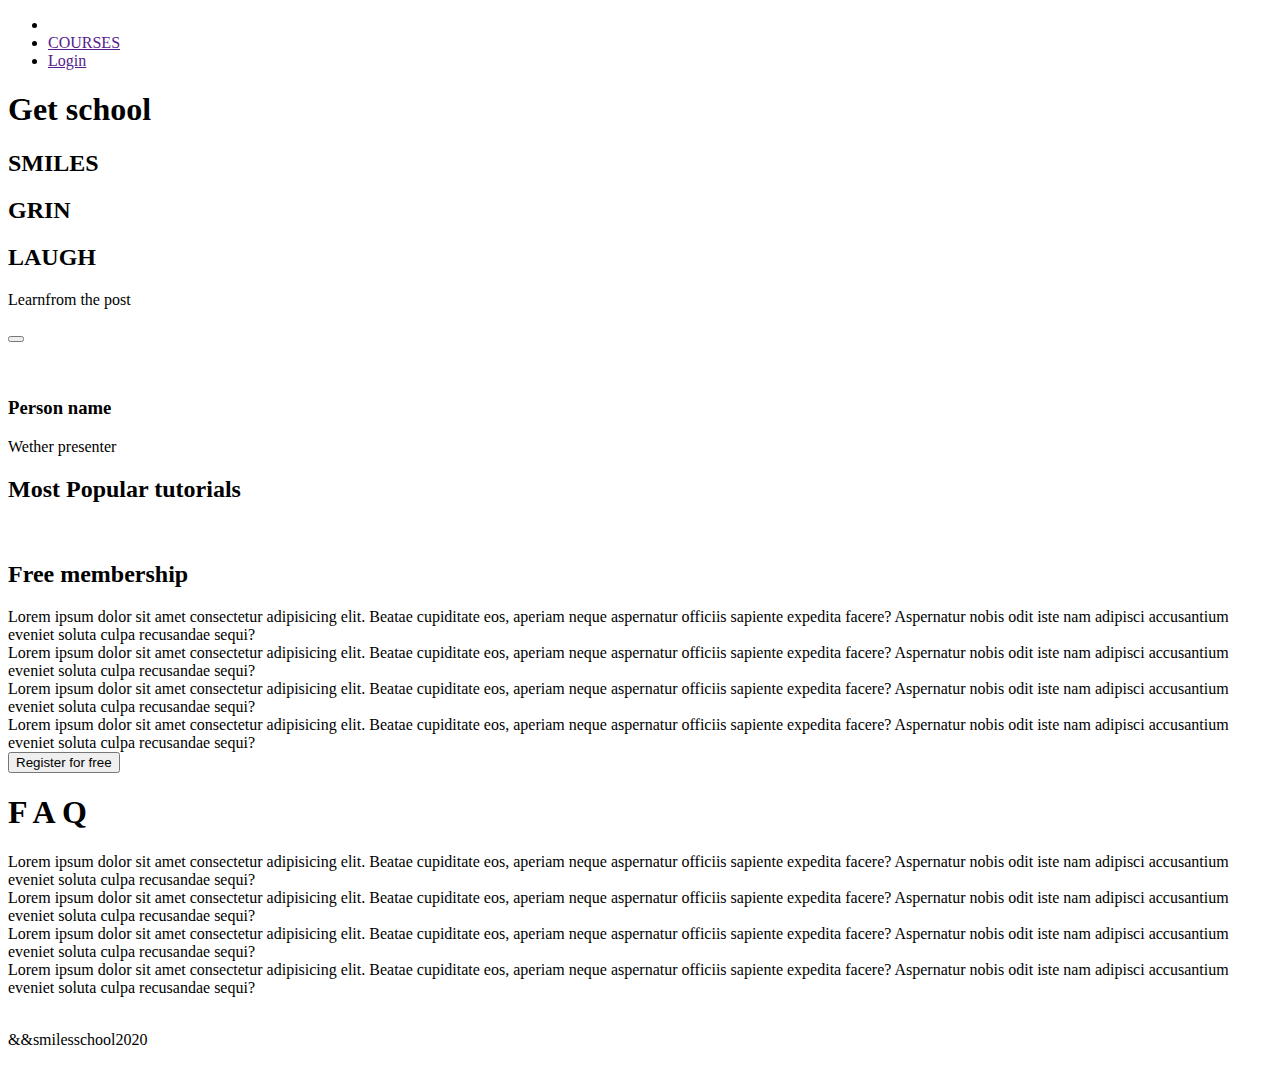
==== html_advanced/index.html @ 544c4cf2 "index.html" ====
<!DOCTYPE html>
<html lang="en">
<head>
    <meta charset="UTF-8">
    <meta name="viewport" content="width=device-width, initial-scale=1.0">
    <title>Figma</title>
</head>
<body>
  <main>
    <header>
        <div>
          <nav>
             <ul>
              <li><a href=""></a></li>
              <li><a href="">COURSES</a></li>
              <li><a href="">Login</a></li>
             </ul>
          </nav>
        </div>
    </header>

  <section class="bannar">
    <div>
      <h1>Get school</h1>
    <h2>SMILES</h2>
    <h2>GRIN</h2>
    <h2>LAUGH</h2>
  <p><span>Learn</span>from the post</p>
  <button></button>
    </div>
    <div class="pros">
      <img src="" alt="">
      <img src="" alt="">
      <img src="" alt="">
      <img src="" alt="">
    </div>
  </section>

  <section>
    <img src="" alt="">
    <p></p>
    <h3>Person name</h3>
    <p>Wether presenter</p>
  </section>

  <section>
    <h2>Most <span>Popular</span> tutorials</h2>
    <div>
      <img src="" alt="">
      <img src="" alt="">
      <img src="" alt="">
      <img src="" alt="">
    </div>
  </section>

  <section>
   <h2><span>Free</span> membership</h2>
   <div>Lorem ipsum dolor sit amet consectetur adipisicing elit. Beatae cupiditate eos, aperiam neque aspernatur officiis sapiente expedita facere? Aspernatur nobis odit iste nam adipisci accusantium eveniet soluta culpa recusandae sequi?
   </div>

   <div>Lorem ipsum dolor sit amet consectetur adipisicing elit. Beatae cupiditate eos, aperiam neque aspernatur officiis sapiente expedita facere? Aspernatur nobis odit iste nam adipisci accusantium eveniet soluta culpa recusandae sequi?
  </div>

  <div>Lorem ipsum dolor sit amet consectetur adipisicing elit. Beatae cupiditate eos, aperiam neque aspernatur officiis sapiente expedita facere? Aspernatur nobis odit iste nam adipisci accusantium eveniet soluta culpa recusandae sequi?
  </div>

  <div>Lorem ipsum dolor sit amet consectetur adipisicing elit. Beatae cupiditate eos, aperiam neque aspernatur officiis sapiente expedita facere? Aspernatur nobis odit iste nam adipisci accusantium eveniet soluta culpa recusandae sequi?
  </div>
 <button>Register for free</button>
  </section>

  <section>
    <h1>F A Q</h1>
    <div>Lorem ipsum dolor sit amet consectetur adipisicing elit. Beatae cupiditate eos, aperiam neque aspernatur officiis sapiente expedita facere? Aspernatur nobis odit iste nam adipisci accusantium eveniet soluta culpa recusandae sequi?
    </div>

    <div>Lorem ipsum dolor sit amet consectetur adipisicing elit. Beatae cupiditate eos, aperiam neque aspernatur officiis sapiente expedita facere? Aspernatur nobis odit iste nam adipisci accusantium eveniet soluta culpa recusandae sequi?
    </div>

    <div>Lorem ipsum dolor sit amet consectetur adipisicing elit. Beatae cupiditate eos, aperiam neque aspernatur officiis sapiente expedita facere? Aspernatur nobis odit iste nam adipisci accusantium eveniet soluta culpa recusandae sequi?
    </div>

    <div>Lorem ipsum dolor sit amet consectetur adipisicing elit. Beatae cupiditate eos, aperiam neque aspernatur officiis sapiente expedita facere? Aspernatur nobis odit iste nam adipisci accusantium eveniet soluta culpa recusandae sequi?
    </div>
  </section>

  <footer>
    <img src="" alt="">
    <img src="" alt="">
    <img src="" alt="">
    <p>&&smilesschool2020</p>
  </footer>
    

  
</main>
</body>
</html>
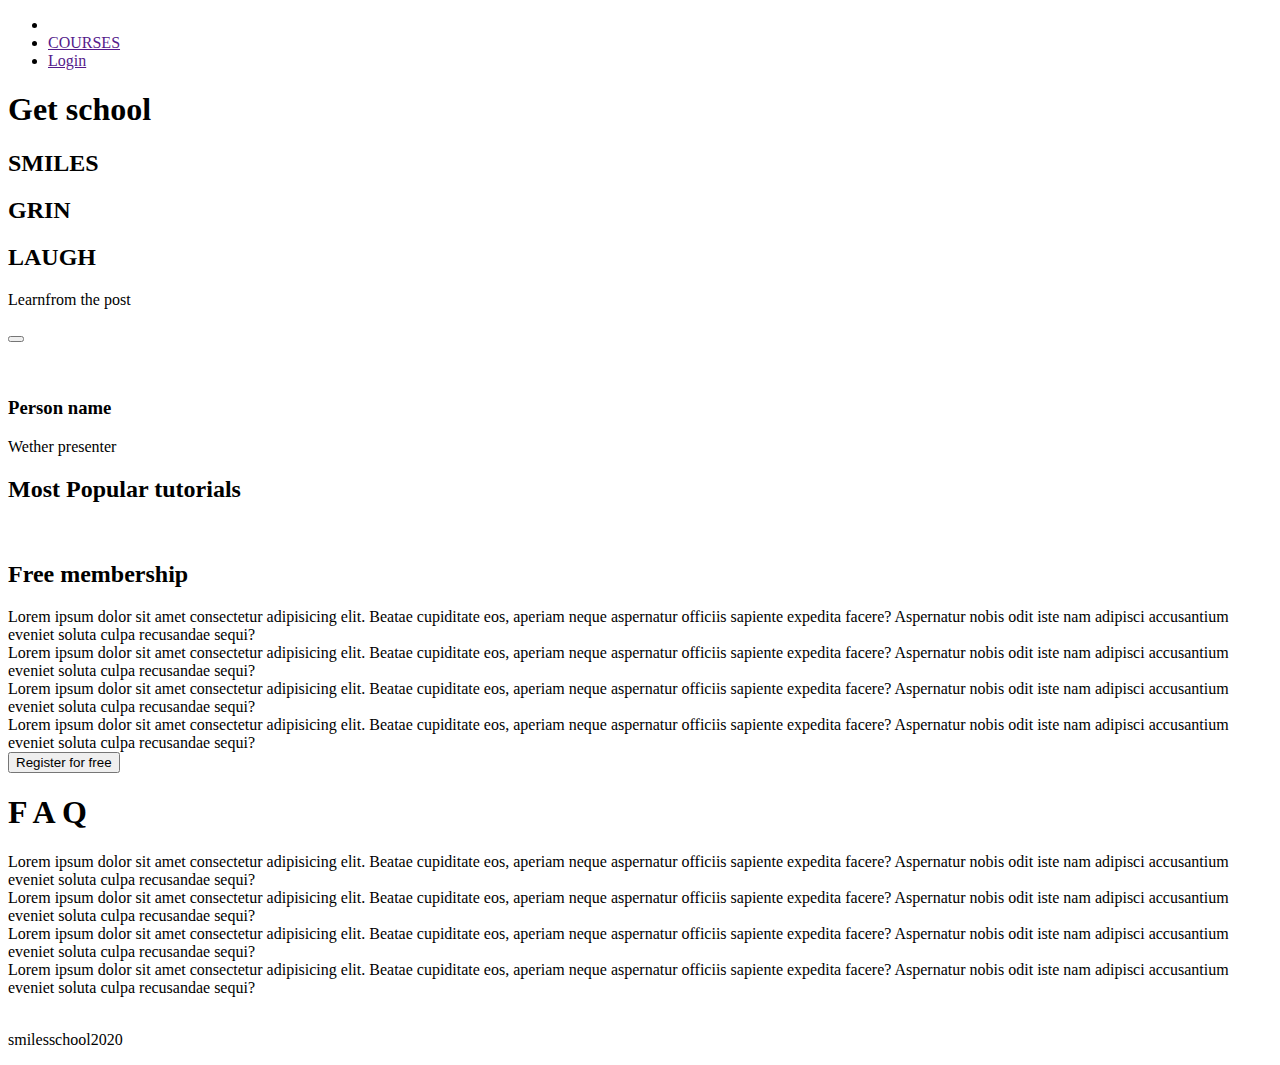
==== commit df8d1ba7: "index.html" ====
--- a/html_advanced/index.html
+++ b/html_advanced/index.html
@@ -88,7 +88,7 @@
     <img src="" alt="">
     <img src="" alt="">
     <img src="" alt="">
-    <p>&&smilesschool2020</p>
+    <p>smilesschool2020</p>
   </footer>
     
 
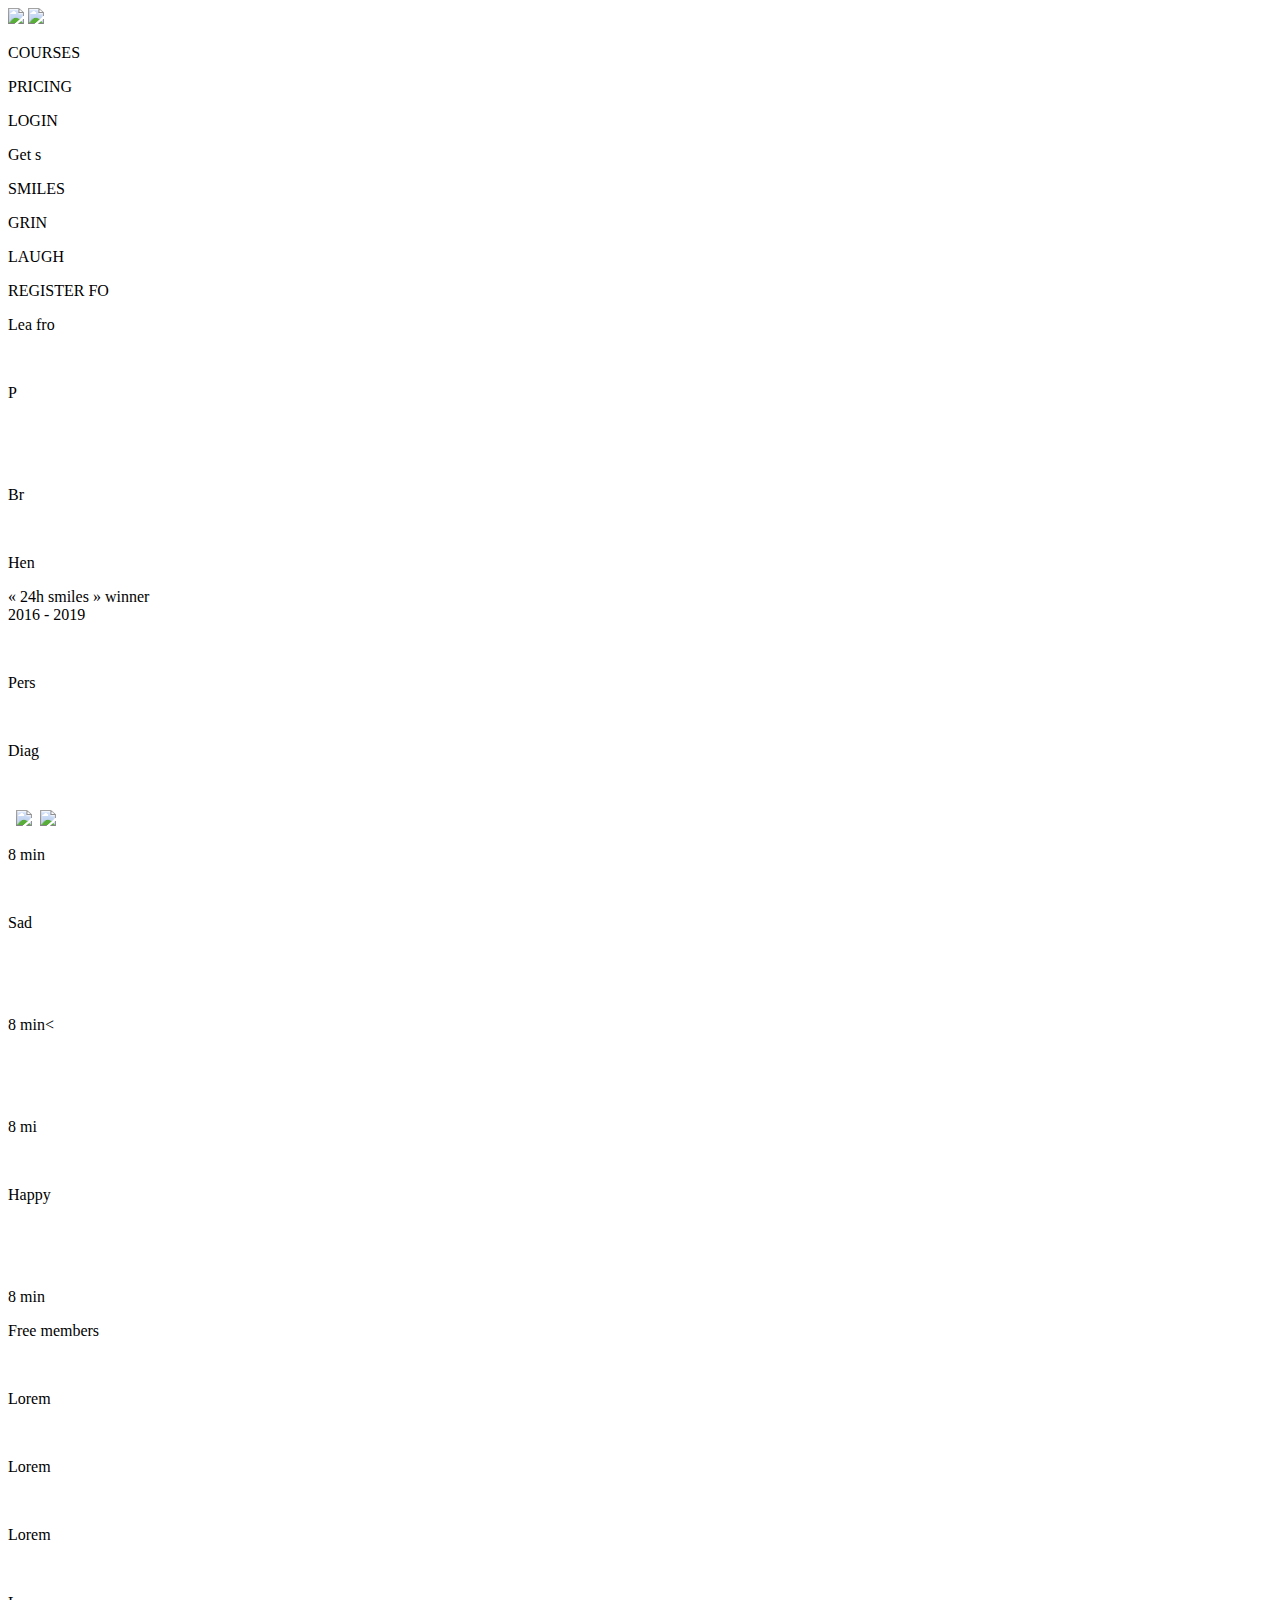
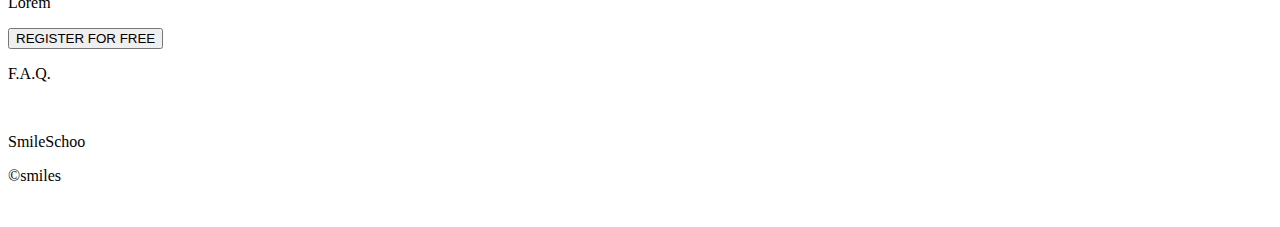
==== commit 5136f99b: "index.html" ====
--- a/html_advanced/index.html
+++ b/html_advanced/index.html
@@ -1,98 +1,578 @@
 <!DOCTYPE html>
-<html lang="en">
-<head>
-    <meta charset="UTF-8">
-    <meta name="viewport" content="width=device-width, initial-scale=1.0">
-    <title>Figma</title>
-</head>
-<body>
-  <main>
+<html lang="zxxx">
+  <head>
+    <meta charset="UTF-8" />
+    <meta name="viewport" content="width=device-width, init
+    <title>FIGMA WEBSITE</title>
+  </head>
+  <body>
     <header>
-        <div>
-          <nav>
-             <ul>
-              <li><a href=""></a></li>
-              <li><a href="">COURSES</a></li>
-              <li><a href="">Login</a></li>
-             </ul>
-          </nav>
-        </div>
+      <div class="header-kFK" id="3558:227">
+        <div class="logo-fdB" id="3558:228">
+          <a href=""
+            ><img
+              class="auto-group-cms7-R6Z"
+              src="./Export_HTML_20230924103033/page-1/asse
+              alt=""
+              id="HWh72Sm1ePtErF9AhEcMs7"
+          /></a>
+          <a href=""
+            ><img
+              class="smileschool-xMP"
+              src="./Export_HTML_20230924103033/page-1/asse
+              alt=""
+              id="3558:229"
+          /></a>
+        </div>
+        <div class="menu-5B7" id="3558:248">
+          <p class="courses-pPb" id="3558:249">COURSES</p>
+          <p class="pricing-9wf" id="3558:250">PRICING</p>
+          <p class="login-JJm" id="3558:251">LOGIN</p>
+        </div>
+      </div>
     </header>
 
-  <section class="bannar">
-    <div>
-      <h1>Get school</h1>
-    <h2>SMILES</h2>
-    <h2>GRIN</h2>
-    <h2>LAUGH</h2>
-  <p><span>Learn</span>from the post</p>
-  <button></button>
-    </div>
-    <div class="pros">
-      <img src="" alt="">
-      <img src="" alt="">
-      <img src="" alt="">
-      <img src="" alt="">
-    </div>
-  </section>
+    <main>
+      <section>
+        <div class="background-t65" id="3558:183">
+          <div class="auto-group-vpkt-nSM" id="HWh6HYppW53g
+            <p class="get-schooled-W7T" id="3558:190">Get s
+            <p class="smiles-z2d" id="3558:191">SMILES</p>
+            <p class="grin-545" id="3558:192">GRIN</p>
+            <p class="laugh-amX" id="3558:193">LAUGH</p>
+          </div>
+          <div class="button-g3s" id="3558:194">REGISTER FO
+          <p class="learn-from-the-pros-7Q5" id="3558:197">
+            <span class="learn-from-the-pros-7Q5-sub-0">Lea
+            <span class="learn-from-the-pros-7Q5-sub-1"></s
+            <span class="learn-from-the-pros-7Q5-sub-2">fro
+          </p>
+          <div class="pros-kjs" id="3558:198">
+            <div class="pro1-VhT" id="3558:220">
+              <div class="avatar-DdT" id="3558:223">
+                <img
+                  class="auto-group-wguf-AYh"
+                  src="./Export_HTML_20230924103033/page-1/
+                  id="HWgn2jujAkPuwUvCsEwGuF"
+                  alt
+                />
+              </div>
+              <p class="phillip-massey-VL5" id="3558:221">P
+              <p class="smile-of-the-year-PgM" id="3558:222
+                « Smile of the year » <br />2018 - 2019
+              </p>
+            </div>
+            <div class="pro2-srR" id="3558:213">
+              <div class="avatar-RN9" id="3558:216">
+                <img
+                  class="auto-group-y88q-Mmb"
+                  src="./Export_HTML_20230924103033/page-1/
+                  id="HWgmdLR4RoX6DUJ2TLy88q"
+                  alt=""
+                />
+              </div>
+              <p class="nannie-lawrence-UbK" id="3558:214">
+              <p class="best-little-smile-yHB" id="3558:215
+                Best « little smile » <br />2017
+              </p>
+            </div>
+            <div class="pro3-GGH" id="3558:206">
+              <div class="avatar-Cvd" id="3558:209">
+                <img
+                  class="auto-group-u37p-9qs"
+                  src="./Export_HTML_20230924103033/page-1/
+                  id="HWgmSg4A74miGdJGHhU37P"
+                  alt=""
+                />
+              </div>
+              <p class="bruce-walters-4xq" id="3558:207">Br
+              <p class="best-friend-smile-mcM" id="3558:208
+                Best « Friend Smile » live performance <br 
+              </p>
+            </div>
+            <div class="pro4-FXX" id="3558:199">
+              <div class="avatar-Q9X" id="3558:202">
+                <img
+                  class="auto-group-fuyp-Z2R"
+                  src="./Export_HTML_20230924103033/page-1/
+                  id="HWgmhAe1UupVWTn2vNfUyP"
+                  alt=""
+                />
+              </div>
+              <p class="henry-hughes-VAy" id="3558:200">Hen
+              <p class="h-smiles-winne-ZwX" id="3558:201">
+                « 24h smiles » winner <br />2016 - 2019
+              </p>
+            </div>
+          </div>
+        </div>
+      </section>
 
-  <section>
-    <img src="" alt="">
-    <p></p>
-    <h3>Person name</h3>
-    <p>Wether presenter</p>
-  </section>
+      <section>
+        <div class="part1testimonials-jHj" id="3558:171">
+          <div class="testimonial-DTo" id="3558:173">
+            <div class="avatar-mER" id="3558:174">
+              <img
+                class="auto-group-vnyy-ifT"
+                src="./Export_HTML_20230924103033/page-1/as
+                id="HWgmsaWKxGipg4wKKPVNYy"
+                alt=""
+              />
+            </div>
+            <div class="text-f4u" id="3558:178">
+              <p class="those-tutorials-ar-zcy" id="3558:18
+                « Those tutorials are concise and go straig
+                can’t think of a better place to learn smil
+              </p>
+              <p class="person-name-5uK" id="3558:180">Pers
+              <p class="weather-presenter-23s" id="3558:179
+                weather presenter
+              </p>
+            </div>
+          </div>
+        </div>
+      </section>
 
-  <section>
-    <h2>Most <span>Popular</span> tutorials</h2>
-    <div>
-      <img src="" alt="">
-      <img src="" alt="">
-      <img src="" alt="">
-      <img src="" alt="">
-    </div>
-  </section>
+      <section>
+        <h1>Most popular turorials</h1>
+        <div class="part2tutorials-EBT" id="3558:76">
+          <div class="tuto1-LkH" id="3558:78">
+            <div class="preview-5xm" id="3558:94">
+              <div class="play-1bX" id="3558:98">
+                <img
+                  class="triangle-MQV"
+                  src="./Export_HTML_20230924103033/page-1/
+                  id="3558:100"
+                  alt=""
+                />
+              </div>
+            </div>
+            <p class="diagonal-smile-Q7s" id="3558:93">Diag
+            <p class="lorem-ipsum-dolor-si-VQD" id="3558:92
+              Lorem ipsum dolor sit amet, consectetur adipi
+              eiusmod.
+            </p>
+            <div class="auto-group-3up1-1NZ" id="HWh4ZWsAgx
+              <div class="auto-group-4u6h-jpM" id="HWh4Cwd7
+                <div class="avatar-deq" id="3558:80">
+                  <img
+                    class="auto-group-7pgz-Pe1"
+                    src="./Export_HTML_20230924103033/page-
+                    id="HWgmoVno3naNbqcq5j7pGZ"
+                    alt=""
+                  />
+                </div>
+                <p class="phillip-massey-VBF" id="3558:84">
+              </div>
+              <div class="auto-group-fc5o-P1j" id="HWh4P2Ae
+                <div class="rating-eVF" id="3558:155">
+                  <img
+                    class="star1-8vD"
+                    src="./Export_HTML_20230924103033/page-
+                    id="3558:156"
+                    alt=""
+                  />
+                  <img
+                    class="star2-HYD"
+                    src="./Export_HTML_20230924103033/page-
+                    id="3558:157"
+                    alt=""
+                  />
+                  <img
+                    class="star3-caV"
+                    src="./Export_HTML_20230924103033/page-
+                    id="3558:158"
+                  />
+                  <img
+                    class="star4-xeM"
+                    src="./Export_HTML_20230924103033/page-
+                    id="3558:159"
+                    alt=""
+                  />
+                  <img
+                    class="star5-7XF"
+                    src="./Export_HTML_20230924103033/page-
+                    id="3558:160"
+                  />
+                </div>
+                <p class="min-Tr1" id="3558:154">8 min</p>
+              </div>
+            </div>
+          </div>
+          <div class="auto-group-inzv-atq" id="HWgzV8f3LeBU
+            <div class="auto-group-hw6h-mVT" id="HWgzaoAGdr
+              <div class="tuto2-XDj" id="3558:101">
+                <div class="preview-GBK" id="3558:117">
+                  <div class="play-z7K" id="3558:121">
+                    <img
+                      class="triangle-j4u"
+                      src="./Export_HTML_20230924103033/pag
+                      id="3558:123"
+                      alt=""
+                    />
+                  </div>
+                </div>
+                <p class="sad-smile-oKf" id="3558:116">Sad 
+                <p class="lorem-ipsum-dolor-si-6Jm" id="355
+                  Lorem ipsum dolor sit amet, consectetur a
+                  do eiusmod.
+                </p>
+                <div class="auto-group-pb9t-bWR" id="HWh1AS
+                  <div class="auto-group-r2p3-Xey" id="HWgz
+                    <div class="avatar-3dK" id="3558:103">
+                      <img
+                        class="auto-group-1kr7-Cm7"
+                        src="./Export_HTML_20230924103033/p
+                        id="HWgmuk7PLCia6oWoKY1kR7"
+                        alt=""
+                      />
+                    </div>
+                    <p class="phillip-massey-hhs" id="3558:
+                      Phillip Massey
+                    </p>
+                  </div>
+                  <div class="auto-group-bjof-ESu" id="HWgz
+                    <div class="rating-eVF" id="3558:155">
+                      <img
+                        class="star1-8vD"
+                        src="./Export_HTML_20230924103033/p
+                        id="3558:156"
+                        alt=""
+                      />
+                      <img
+                        class="star2-HYD"
+                        src="./Export_HTML_20230924103033/p
+                        id="3558:157"
+                        alt=""
+                      />
+                      <img
+                        class="star3-caV"
+                        src="./Export_HTML_20230924103033/p
+                        id="3558:158"
+                        alt=""
+                      />
+                      <img
+                        class="star4-xeM"
+                        src="./Export_HTML_20230924103033/p
+                        id="3558:159"
+                        alt=""
+                      />
+                      <img
+                        class="star5-7XF"
+                        src="./Export_HTML_20230924103033/p
+                        id="3558:160"
+                        alt=""
+                      />
+                    </div>
+                    <p class="min-Tr1" id="3558:154">8 min<
+                  </div>
+                </div>
+                <div class="tuto3-TMb" id="3558:124">
+                  <div class="preview-bih" id="3558:140">
+                    <div class="play-Keh" id="3558:144">
+                      <img
+                        class="triangle-ruX"
+                        src="./Export_HTML_20230924103033/p
+                        id="3558:146"
+                        alt=""
+                      />
+                    </div>
+                  </div>
+                  <p class="natural-smile-YGZ" id="3558:139
+                  <p class="lorem-ipsum-dolor-si-rHF" id="3
+                    Lorem ipsum dolor sit amet, consectetur
+                    do eiusmod.
+                  </p>
+                  <div class="auto-group-tcgh-mQD" id="HWh2
+                    <div
+                      class="auto-group-be1f-h2y"
+                      id="HWh1jRuuexC1rUqZsdbE1F"
+                    >
+                      <div class="avatar-cQq" id="3558:126"
+                        <img
+                          class="auto-group-5nz5-jkM"
+                          src="./Export_HTML_20230924103033
+                          id="HWgmqaZf9FxSSAFVAL5nz5"
+                          alt=""
+                        />
+                      </div>
+                      <p class="phillip-massey-TAZ" id="355
+                        Phillip Massey
+                      </p>
+                    </div>
+                    <div
+                      class="auto-group-vm1b-BMT"
+                      id="HWh1qbQJeuiXm2niBtvm1B"
+                    >
+                      <div class="rating-eVF" id="3558:155"
+                        <img
+                          class="star1-8vD"
+                          src="./Export_HTML_20230924103033
+                          id="3558:156"
+                          alt=""
+                        />
+                        <img
+                          class="star2-HYD"
+                          src="./Export_HTML_20230924103033
+                          id="3558:157"
+                          alt=""
+                        />
+                        <img
+                          class="star3-caV"
+                          src="./Export_HTML_20230924103033
+                          id="3558:158"
+                          alt=""
+                        />
+                        <img
+                          class="star4-xeM"
+                          src="./Export_HTML_20230924103033
+                          id="3558:159"
+                          alt=""
+                        />
+                        <img
+                          class="star5-7XF"
+                          src="./Export_HTML_20230924103033
+                          id="3558:160"
+                          alt=""
+                        />
+                      </div>
+                      <p class="min-Tr1" id="3558:154">8 mi
+                    </div>
+                  </div>
+                </div>
+              </div>
+            </div>
+          </div>
+          <div class="tuto4-Q1F" id="3558:147">
+            <div class="preview-X5s" id="3558:163">
+              <div class="play-qcM" id="3558:168">
+                <img
+                  class="triangle-AuX"
+                  src="./Export_HTML_20230924103033/page-1/
+                  id="3558:170"
+                  alt=""
+                />
+              </div>
+            </div>
+            <p class="happy-smile-UfK" id="3558:162">Happy 
+            <p class="lorem-ipsum-dolor-si-NEu" id="3558:16
+              Lorem ipsum dolor sit amet, consectetur adipi
+              eiusmod.
+            </p>
+            <div class="auto-group-vudf-HMs" id="HWh5YuPDD8
+              <div class="auto-group-bvzx-btM" id="HWh58zuN
+                <div class="avatar-vQq" id="3558:149">
+                  <img
+                    class="auto-group-bjsd-GzV"
+                    src="./Export_HTML_20230924103033/page-
+                    id="HWgmzEyteywS96ZRAvBJSd"
+                    alt=""
+                  />
+                </div>
+                <p class="phillip-massey-aVP" id="3558:153"
+              </div>
+              <div class="auto-group-vri5-6yX" id="HWh5FFDy
+                <div class="rating-eVF" id="3558:155">
+                  <img
+                    class="star1-8vD"
+                    src="./Export_HTML_20230924103033/page-
+                    id="3558:156"
+                    alt=""
+                  />
+                  <img
+                    class="star2-HYD"
+                    src="./Export_HTML_20230924103033/page-
+                    id="3558:157"
+                    alt=""
+                  />
+                  <img
+                    class="star3-caV"
+                    src="./Export_HTML_20230924103033/page-
+                    id="3558:158"
+                    alt=""
+                  />
+                  <img
+                    class="star4-xeM"
+                    src="./Export_HTML_20230924103033/page-
+                    id="3558:159"
+                    alt=""
+                  />
+                  <img
+                    class="star5-7XF"
+                    src="./Export_HTML_20230924103033/page-
+                    id="3558:160"
+                    alt=""
+                  />
+                </div>
+                <p class="min-Tr1" id="3558:154">8 min</p>
+              </div>
+            </div>
+          </div>
+        </div>
+      </section>
 
-  <section>
-   <h2><span>Free</span> membership</h2>
-   <div>Lorem ipsum dolor sit amet consectetur adipisicing elit. Beatae cupiditate eos, aperiam neque aspernatur officiis sapiente expedita facere? Aspernatur nobis odit iste nam adipisci accusantium eveniet soluta culpa recusandae sequi?
-   </div>
+      <section>
+        <div class="part3freemembership-NCZ" id="3558:42">
+          <p class="free-membership-CxH" id="3558:44">
+            <span class="free-membership-CxH-sub-0">Free</s
+            <span class="free-membership-CxH-sub-1"></span>
+            <span class="free-membership-CxH-sub-2">members
+          </p>
+          <div class="auto-group-7ixh-3tM" id="HWgydEvWMmfa
+            <div class="dot1-Y4R" id="3558:48">
+              <img
+                class="smile-Tx5"
+                src="./Export_HTML_20230924103033/page-1/as
+                id="3558:51"
+                alt=""
+              />
+              <p class="lorem-ipsum-aG1" id="3558:50">Lorem
+              <p class="lorem-ipsum-dolor-si-GuX" id="3558:
+                Lorem ipsum dolor sit amet, consectetur adi
+              </p>
+            </div>
+            <div class="dot2-CoB" id="3558:55">
+              <img
+                class="smile-9yK"
+                src="./Export_HTML_20230924103033/page-1/as
+                id="3558:58"
+                alt=""
+              />
+              <p class="lorem-ipsum-44h" id="3558:57">Lorem
+              <p class="lorem-ipsum-dolor-si-aoj" id="3558:
+                Lorem ipsum dolor sit amet, consectetur adi
+              </p>
+            </div>
+            <div class="dot3-7Ym" id="3558:62">
+              <img
+                class="smile-s29"
+                src="./Export_HTML_20230924103033/page-1/as
+                id="3558:65"
+                alt=""
+              />
+              <p class="lorem-ipsum-CKK" id="3558:64">Lorem
+              <p class="lorem-ipsum-dolor-si-HLm" id="3558:
+                Lorem ipsum dolor sit amet, consectetur adi
+              </p>
+            </div>
+            <div class="dot4-QRP" id="3558:69">
+              <img
+                class="smile-ZJH"
+                src="./Export_HTML_20230924103033/page-1/as
+                id="3558:72"
+                alt=""
+              />
+              <p class="lorem-ipsum-TeZ" id="3558:71">Lorem
+              <p class="lorem-ipsum-dolor-si-Po7" id="3558:
+                Lorem ipsum dolor sit amet, consectetur adi
+              </p>
+            </div>
+          </div>
+          <div class="button-j6H" id="3558:45">
+            <button>REGISTER FOR FREE</button>
+          </div>
+        </div>
+      </section>
 
-   <div>Lorem ipsum dolor sit amet consectetur adipisicing elit. Beatae cupiditate eos, aperiam neque aspernatur officiis sapiente expedita facere? Aspernatur nobis odit iste nam adipisci accusantium eveniet soluta culpa recusandae sequi?
-  </div>
-
-  <div>Lorem ipsum dolor sit amet consectetur adipisicing elit. Beatae cupiditate eos, aperiam neque aspernatur officiis sapiente expedita facere? Aspernatur nobis odit iste nam adipisci accusantium eveniet soluta culpa recusandae sequi?
-  </div>
-
-  <div>Lorem ipsum dolor sit amet consectetur adipisicing elit. Beatae cupiditate eos, aperiam neque aspernatur officiis sapiente expedita facere? Aspernatur nobis odit iste nam adipisci accusantium eveniet soluta culpa recusandae sequi?
-  </div>
- <button>Register for free</button>
-  </section>
-
-  <section>
-    <h1>F A Q</h1>
-    <div>Lorem ipsum dolor sit amet consectetur adipisicing elit. Beatae cupiditate eos, aperiam neque aspernatur officiis sapiente expedita facere? Aspernatur nobis odit iste nam adipisci accusantium eveniet soluta culpa recusandae sequi?
-    </div>
-
-    <div>Lorem ipsum dolor sit amet consectetur adipisicing elit. Beatae cupiditate eos, aperiam neque aspernatur officiis sapiente expedita facere? Aspernatur nobis odit iste nam adipisci accusantium eveniet soluta culpa recusandae sequi?
-    </div>
-
-    <div>Lorem ipsum dolor sit amet consectetur adipisicing elit. Beatae cupiditate eos, aperiam neque aspernatur officiis sapiente expedita facere? Aspernatur nobis odit iste nam adipisci accusantium eveniet soluta culpa recusandae sequi?
-    </div>
-
-    <div>Lorem ipsum dolor sit amet consectetur adipisicing elit. Beatae cupiditate eos, aperiam neque aspernatur officiis sapiente expedita facere? Aspernatur nobis odit iste nam adipisci accusantium eveniet soluta culpa recusandae sequi?
-    </div>
-  </section>
-
-  <footer>
-    <img src="" alt="">
-    <img src="" alt="">
-    <img src="" alt="">
-    <p>smilesschool2020</p>
-  </footer>
-    
-
-  
-</main>
-</body>
+      <section>
+        <div class="part4faq-DBw" id="3558:28">
+          <p class="faq-HxV" id="3558:29">F.A.Q.</p>
+          <div class="auto-group-smkx-X69" id="HWgxw6Qjab8Y
+            <div class="q1-Ci5" id="3558:30">
+              <p class="how-does-this-work-Ymw" id="3558:32
+                How does this work?
+              </p>
+              <p class="lorem-ipsum-dolor-si-g7T" id="3558:
+                Lorem ipsum dolor sit amet, consectetur adi
+                eiusmod tempor incididunt ut labore et dolo
+                enim ad minim veniam, quis nostrud exercita
+                nisi ut aliquip ex ea commodo consequat. Du
+                in reprehenderit in voluptate velit esse ci
+                nulla pariatur. Excepteur sint occaecat cup
+                sunt in culpa qui officia deserunt mollit a
+              </p>
+            </div>
+            <div class="q2-Bpu" id="3558:36">
+              <p class="how-does-this-work-kmX" id="3558:38
+                How does this work?
+              </p>
+              <p class="lorem-ipsum-dolor-si-TR3" id="3558:
+                Lorem ipsum dolor sit amet, consectetur adi
+                eiusmod tempor incididunt ut labore et dolo
+                enim ad minim veniam, quis nostrud exercita
+                nisi ut aliquip ex ea commodo consequat. Du
+                in reprehenderit in voluptate velit esse ci
+                nulla pariatur. Excepteur sint occaecat cup
+                sunt in culpa qui officia deserunt mollit a
+              </p>
+            </div>
+          </div>
+          <div class="auto-group-iqeh-yPP" id="HWgy8Fkoc5a1
+            <div class="q3-7Eh" id="3558:33">
+              <p class="how-does-this-work-ri5" id="3558:35
+                How does this work?
+              </p>
+              <p class="lorem-ipsum-dolor-si-copy-n5w" id="
+                Lorem ipsum dolor sit amet, consectetur adi
+                eiusmod tempor incididunt ut labore et dolo
+                enim ad minim veniam, quis nostrud exercita
+                nisi ut aliquip ex ea commodo consequat. Du
+                in reprehenderit in voluptate velit esse ci
+                nulla pariatur. Excepteur sint occaecat cup
+                sunt in culpa qui officia deserunt mollit a
+              </p>
+            </div>
+            <div class="q4-5Kw" id="3558:39">
+              <p class="how-does-this-work-31s" id="3558:41
+                How does this work?
+              </p>
+              <p class="lorem-ipsum-dolor-si-copy-2-71j" id
+                Lorem ipsum dolor sit amet, consectetur adi
+                eiusmod tempor incididunt ut labore et dolo
+                enim ad minim veniam, quis nostrud exercita
+                nisi ut aliquip ex ea commodo consequat. Du
+                in reprehenderit in voluptate velit esse ci
+                nulla pariatur. Excepteur sint occaecat cup
+                sunt in culpa qui officia deserunt mollit a
+              </p>
+            </div>
+          </div>
+        </div>
+      </section>
+    </main>
+    <footer>
+      <div class="part5footer-5Gm" id="3558:1">
+        <div class="logo-6Sm" id="3558:3">
+          <img
+            class="smile-cvu"
+            src="./Export_HTML_20230924103033/page-1/assets
+            id="3558:5"
+            alt=""
+          />
+          <p class="smileschool-vwb" id="3558:4">SmileSchoo
+        </div>
+        <p class="smileschool-2020-QLy" id="3558:9">©smiles
+        <div class="socialicons-hqs" id="3558:10">
+          <img
+            class="facebook-DpD"
+            src="./Export_HTML_20230924103033/page-1/assets
+            id="3558:24"
+            alt=""
+          />
+          <img
+            class="twitter-Ybb"
+            src="./Export_HTML_20230924103033/page-1/assets
+            id="3558:20"
+            alt=""
+          />
+          <img
+            class="instagram-hUV"
+            src="./Export_HTML_20230924103033/page-1/assets
+            id="3558:11"
+            alt=""
+          />
+        </div>
+      </div>
+    </footer>
+  </body>
 </html>
